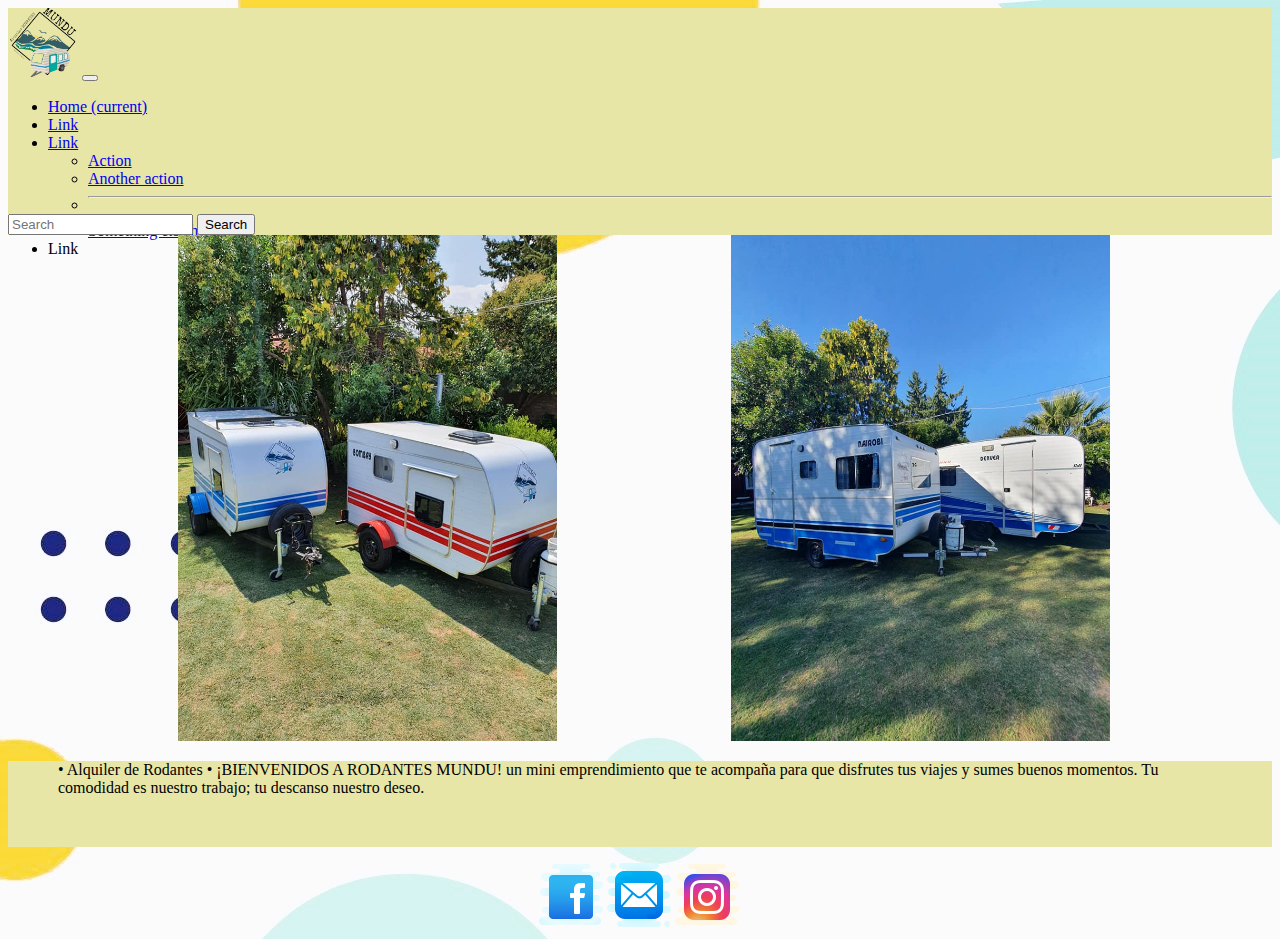
==== index.html @ 8f7242d5 "maquetando con bootstrap" ====
<!DOCTYPE html>
<html lang="es">
<head>
	<meta charset="UTF-8">
	<meta name="viewport" content="width=device-width, initial-scale=1.0">
	<title>Document</title>
	<link rel="stylesheet" href="https://cdn.jsdelivr.net/npm/bootstrap@4.6.1/dist/css/bootstrap.min.css"integrity="						sha384-zCbKRCUGaJDkqS1kPbPd7TveP5iyJE0EjAuZQTgFLD2ylzuqKfdKlfG/eSrtxUkn" crossorigin="anonymous">
	<link rel="stylesheet"  href="css/estilo.css">
</head>
	<body>

		<header class="conteiner>">
		
			<!--logo y nav-->
			<div class="row">
				<div class="col-lg-12 col-12">	
					<nav class="navbar navbar-expand-lg navbar-light" style= "background-color: #e8e6a7";>
					  		<a class="navbar-brand" href="#"><img src="assets/img/logo1.png" alt="logo" width="70px"></a>
					  			<button class="navbar-toggler" type="button" data-toggle="collapse" data-target="#navbarScroll" aria-controls="navbarScroll" aria-expanded="false" aria-label="Toggle navigation">
					    			<span class="navbar-toggler-icon"></span>
					 			</button>
					  <div class="collapse navbar-collapse" id="navbarScroll">
					    	<ul class="navbar-nav mr-auto my-2 my-lg-0 navbar-nav-scroll" style="max-height: 100px;">
					      		<li class="nav-item active">
					        		<a class="nav-link" href="#">Home <span class="sr-only">(current)</span></a>
					      		</li>
					      		<li class="nav-item">
					        		<a class="nav-link" href="#">Link</a>
					      		</li>
					      		<li class="nav-item dropdown">
					        		<a class="nav-link dropdown-toggle" href="#" id="navbarScrollingDropdown" role="button" data-toggle="dropdown" aria-expanded="false">
					          		Link
					        		</a>
					        			<ul class="dropdown-menu" aria-labelledby="navbarScrollingDropdown">
					          					<li><a class="dropdown-item" href="#">Action</a></li>
					          					<li><a class="dropdown-item" href="#">Another action</a></li>
					          					<li><hr class="dropdown-divider"></li>
					          					<li><a class="dropdown-item" href="#">Something else here</a></li>
					        			</ul>
					      		</li>
					      		<li class="nav-item">
					        		<a class="nav-link disabled">Link</a>
					      		</li>
					    	</ul>
					    			<form class="d-flex">
					      					<input class="form-control mr-2" type="search" placeholder="Search" aria-label="Search">
					     					<button class="btn btn-outline-success" type="submit">Search</button>
					    			</form>
					  </div>
					</nav>
				</div>
			</div>
	
		</header>
		<!----cierre de logo y nav---->
		
		<!-----main------->
				<div class="row">
					<div class="col-lg-12 col-12">
       								 <img class="rounded-circle float-center shadow p-3 mb-5 rounded img1" src="assets/img/inicio1.jpg" width="30%" height="80%" />
        							<img class="rounded-circle float-center shadow p-3 mb-5 rounded img1" src="assets/img/inicio2.jpg" width="30%" height="80%" />
    							
							</div>
					</div>
				</div>

				<div class="row">
					
					<div class="col-lg-12 col-12">

								<p class="font-weight-bold text-center " >
										• Alquiler de Rodantes • ¡BIENVENIDOS A RODANTES MUNDU! 
										un mini emprendimiento que te acompaña para que disfrutes tus viajes y sumes buenos momentos.
					 					Tu comodidad es nuestro trabajo; tu descanso nuestro deseo.</p>
	
					</div>

				</div>

				
		<!---- cierre main--->

				<!...........--Footer-...............-->
				<div class="row">
					<div class="col-lg-12 col-12">
							<img src="assets/img/facebook.png" class="img-fluid1" alt="Responsive image">
					
							<img src="assets/img/email.png" class="img-fluid" alt="Responsive image">
					
							<img src="assets/img/insta.png" class="img-fluid" alt="Responsive image">
					</div>
				</div>		

				









<!---JS BOOTSTRAP---->
		<script src="https://cdn.jsdelivr.net/npm/jquery@3.5.1/dist/jquery.slim.min.js" integrity="sha384-DfXdz2htPH0lsSSs5nCTpuj/zy4C+OGpamoFVy38MVBnE+IbbVYUew+OrCXaRkfj" crossorigin="anonymous"></script>
		<script src="https://cdn.jsdelivr.net/npm/bootstrap@4.6.1/dist/js/bootstrap.bundle.min.js" integrity="sha384-fQybjgWLrvvRgtW6bFlB7jaZrFsaBXjsOMm/tB9LTS58ONXgqbR9W8oWht/amnpF" crossorigin="anonymous"></script>
	</body>
</html>
---- css/estilo.css ----
body{
	background-image: url(../assets/img/fondo2.jpg);

}

.img1{
	margin-left: 170px;

}


.img-fluid1{
	margin-left: 42%;

}


.text-center{
	background-color:#e8e6a7;
	padding-bottom: 50px;
	padding-right: 50px;
	padding-left: 50px;
	
}
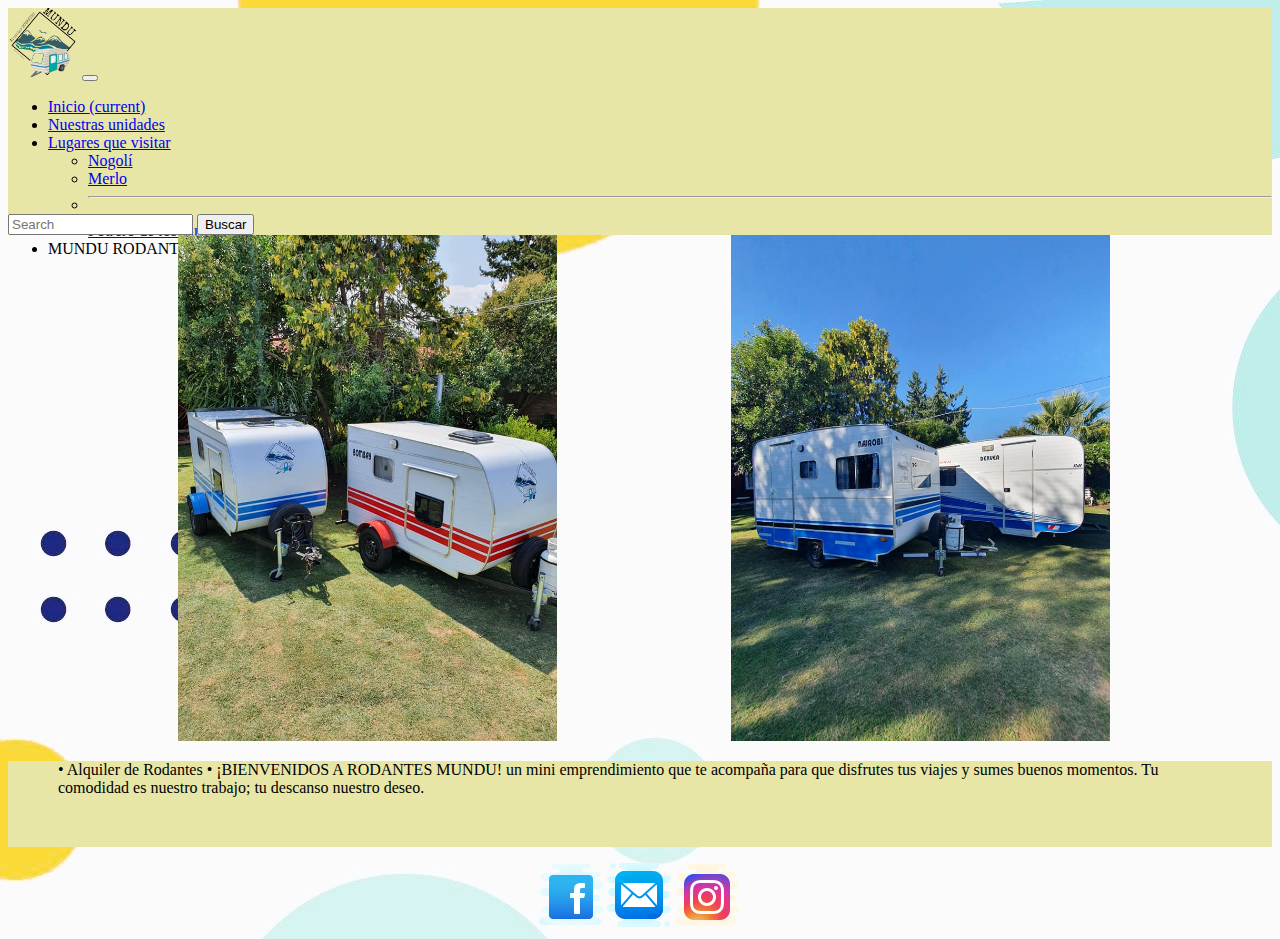
==== commit e93fd6a2: "Agregado de segunda page" ====
--- a/index.html
+++ b/index.html
@@ -2,14 +2,15 @@
 <html lang="es">
 <head>
 	<meta charset="UTF-8">
+	<link rel="shortcut icon" href="assets/img/favicon32.png">
 	<meta name="viewport" content="width=device-width, initial-scale=1.0">
-	<title>Document</title>
-	<link rel="stylesheet" href="https://cdn.jsdelivr.net/npm/bootstrap@4.6.1/dist/css/bootstrap.min.css"integrity="						sha384-zCbKRCUGaJDkqS1kPbPd7TveP5iyJE0EjAuZQTgFLD2ylzuqKfdKlfG/eSrtxUkn" crossorigin="anonymous">
+	<title>Mundu Rodantes</title>
+	<link rel="stylesheet" href="https://cdn.jsdelivr.net/npm/bootstrap@4.6.1/dist/css/bootstrap.min.css"integrity="sha384-zCbKRCUGaJDkqS1kPbPd7TveP5iyJE0EjAuZQTgFLD2ylzuqKfdKlfG/eSrtxUkn" crossorigin="anonymous">
 	<link rel="stylesheet"  href="css/estilo.css">
 </head>
 	<body>
 
-		<header class="conteiner>">
+		<div class="conteiner">
 		
 			<!--logo y nav-->
 			<div class="row">
@@ -22,60 +23,52 @@
 					  <div class="collapse navbar-collapse" id="navbarScroll">
 					    	<ul class="navbar-nav mr-auto my-2 my-lg-0 navbar-nav-scroll" style="max-height: 100px;">
 					      		<li class="nav-item active">
-					        		<a class="nav-link" href="#">Home <span class="sr-only">(current)</span></a>
+					        		<a class="nav-link" href="#">Inicio <span class="sr-only">(current)</span></a>
 					      		</li>
 					      		<li class="nav-item">
-					        		<a class="nav-link" href="#">Link</a>
+					        		<a class="nav-link" href="#">Nuestras unidades</a>
 					      		</li>
 					      		<li class="nav-item dropdown">
 					        		<a class="nav-link dropdown-toggle" href="#" id="navbarScrollingDropdown" role="button" data-toggle="dropdown" aria-expanded="false">
-					          		Link
+					          		Lugares que visitar
 					        		</a>
 					        			<ul class="dropdown-menu" aria-labelledby="navbarScrollingDropdown">
-					          					<li><a class="dropdown-item" href="#">Action</a></li>
-					          					<li><a class="dropdown-item" href="#">Another action</a></li>
+					          					<li><a class="dropdown-item" href="#">Nogolí</a></li>
+					          					<li><a class="dropdown-item" href="#">Merlo</a></li>
 					          					<li><hr class="dropdown-divider"></li>
-					          					<li><a class="dropdown-item" href="#">Something else here</a></li>
+					          					<li><a class="dropdown-item" href="#">Potrero de los Funes</a></li>
 					        			</ul>
 					      		</li>
 					      		<li class="nav-item">
-					        		<a class="nav-link disabled">Link</a>
+					        		<a class="nav-link disabled">MUNDU RODANTES</a>
 					      		</li>
 					    	</ul>
 					    			<form class="d-flex">
 					      					<input class="form-control mr-2" type="search" placeholder="Search" aria-label="Search">
-					     					<button class="btn btn-outline-success" type="submit">Search</button>
+					     					<button class="btn btn-outline-success" type="submit">Buscar</button>
 					    			</form>
 					  </div>
-					</nav>
+					</nav> 
 				</div>
 			</div>
 	
-		</header>
+		
 		<!----cierre de logo y nav---->
 		
 		<!-----main------->
 				<div class="row">
 					<div class="col-lg-12 col-12">
-       								 <img class="rounded-circle float-center shadow p-3 mb-5 rounded img1" src="assets/img/inicio1.jpg" width="30%" height="80%" />
-        							<img class="rounded-circle float-center shadow p-3 mb-5 rounded img1" src="assets/img/inicio2.jpg" width="30%" height="80%" />
+       								 <img class="rounded-circle float-center shadow p-3 mb-5 rounded imga1" src="assets/img/inicio1.jpg" width="30%" height="70%" />
+        							<img class="rounded-circle float-center shadow p-3 mb-5 rounded imga1" src="assets/img/inicio2.jpg" width="30%" height="70%" />
+
+        							<p class="font-weight-bold text-center " >
+										• Alquiler de Rodantes • ¡BIENVENIDOS A RODANTES MUNDU! 
+										un mini emprendimiento que te acompaña para que disfrutes tus viajes y sumes buenos momentos.
+					 					Tu comodidad es nuestro trabajo; tu descanso nuestro deseo.</p>
     							
 							</div>
 					</div>
-				</div>
-
-				<div class="row">
-					
-					<div class="col-lg-12 col-12">
-
-								<p class="font-weight-bold text-center " >
-										• Alquiler de Rodantes • ¡BIENVENIDOS A RODANTES MUNDU! 
-										un mini emprendimiento que te acompaña para que disfrutes tus viajes y sumes buenos momentos.
-					 					Tu comodidad es nuestro trabajo; tu descanso nuestro deseo.</p>
-	
-					</div>
-
-				</div>
+				
 
 				
 		<!---- cierre main--->
@@ -90,14 +83,8 @@
 							<img src="assets/img/insta.png" class="img-fluid" alt="Responsive image">
 					</div>
 				</div>		
-
-				
-
-
-
-
-
-
+	
+		</div>
 
 
 
--- a/css/estilo.css
+++ b/css/estilo.css
@@ -3,7 +3,7 @@
 
 }
 
-.img1{
+.imga1{
 	margin-left: 170px;
 
 }
@@ -20,5 +20,32 @@
 	padding-bottom: 50px;
 	padding-right: 50px;
 	padding-left: 50px;
-	
+
+}
+
+
+
+.row{
+	justify-content: center;
+}
+
+
+
+.post2{
+
+	padding-bottom: 20px;
+	padding-top: 20px;
+}
+
+.imgb1{
+	margin-bottom: 20px;
+	margin-left: 0px;
+}
+.imgb2{
+	margin-bottom: 20px;
+	margin-left: 0px
+}
+.imgb3{
+	margin-bottom: 20px;
+	margin-left: 0px
 }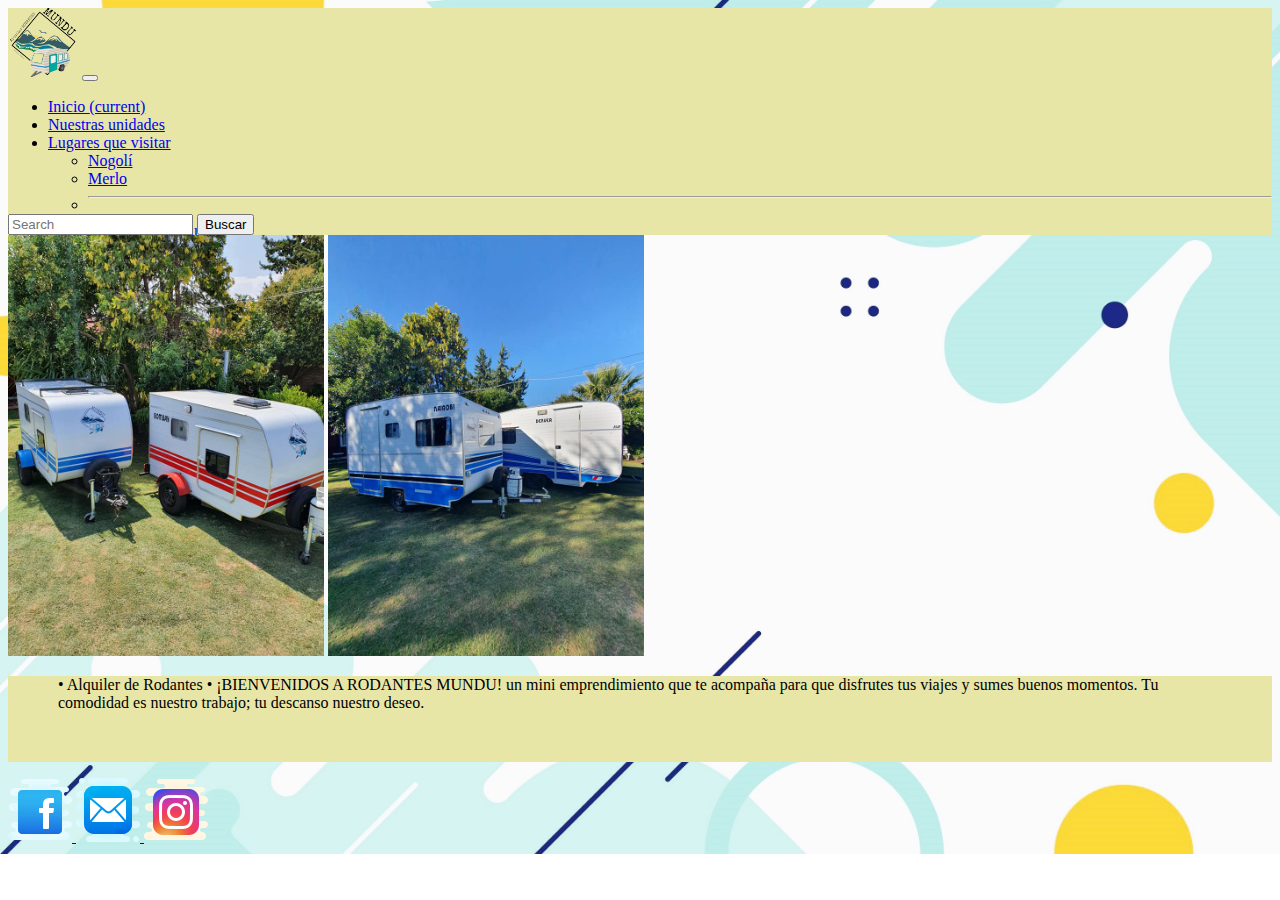
==== commit 2c9451a8: "actualizacion de proyecto 1" ====
--- a/index.html
+++ b/index.html
@@ -10,23 +10,23 @@
 </head>
 	<body>
 
-		<div class="conteiner">
+	<header class="conteiner">
 		
 			<!--logo y nav-->
 			<div class="row">
 				<div class="col-lg-12 col-12">	
 					<nav class="navbar navbar-expand-lg navbar-light" style= "background-color: #e8e6a7";>
-					  		<a class="navbar-brand" href="#"><img src="assets/img/logo1.png" alt="logo" width="70px"></a>
+					  		<a class="navbar-brand" href="index.html" target="_blank"><img src="assets/img/logo1.png" alt="logo" width="70px"></a>
 					  			<button class="navbar-toggler" type="button" data-toggle="collapse" data-target="#navbarScroll" aria-controls="navbarScroll" aria-expanded="false" aria-label="Toggle navigation">
 					    			<span class="navbar-toggler-icon"></span>
 					 			</button>
 					  <div class="collapse navbar-collapse" id="navbarScroll">
 					    	<ul class="navbar-nav mr-auto my-2 my-lg-0 navbar-nav-scroll" style="max-height: 100px;">
 					      		<li class="nav-item active">
-					        		<a class="nav-link" href="#">Inicio <span class="sr-only">(current)</span></a>
+					        		<a class="nav-link" href="index.html" target="_blank">Inicio <span class="sr-only">(current)</span></a>
 					      		</li>
 					      		<li class="nav-item">
-					        		<a class="nav-link" href="#">Nuestras unidades</a>
+					        		<a class="nav-link" href="views/nuestras-unidades.html" target="_blank">Nuestras unidades</a>
 					      		</li>
 					      		<li class="nav-item dropdown">
 					        		<a class="nav-link dropdown-toggle" href="#" id="navbarScrollingDropdown" role="button" data-toggle="dropdown" aria-expanded="false">
@@ -51,15 +51,15 @@
 					</nav> 
 				</div>
 			</div>
-	
+	</header>
 		
 		<!----cierre de logo y nav---->
 		
 		<!-----main------->
-				<div class="row">
-					<div class="col-lg-12 col-12">
-       								 <img class="rounded-circle float-center shadow p-3 mb-5 rounded imga1" src="assets/img/inicio1.jpg" width="30%" height="70%" />
-        							<img class="rounded-circle float-center shadow p-3 mb-5 rounded imga1" src="assets/img/inicio2.jpg" width="30%" height="70%" />
+				<main>
+					<div class=" row col-lg-12 col-12">
+       								 <img class="rounded-circle float-center shadow p-3 mb-5 rounded imga1" src="assets/img/inicio1.jpg"  />
+        							<img class="rounded-circle float-center shadow p-3 mb-5 rounded imga1" src="assets/img/inicio2.jpg" />
 
         							<p class="font-weight-bold text-center " >
 										• Alquiler de Rodantes • ¡BIENVENIDOS A RODANTES MUNDU! 
@@ -67,24 +67,24 @@
 					 					Tu comodidad es nuestro trabajo; tu descanso nuestro deseo.</p>
     							
 							</div>
-					</div>
-				
+					
+				</main>
 
 				
 		<!---- cierre main--->
 
 				<!...........--Footer-...............-->
-				<div class="row">
-					<div class="col-lg-12 col-12">
-							<img src="assets/img/facebook.png" class="img-fluid1" alt="Responsive image">
+			<footer>
+					<div class=" row col-lg-12 col-12">
+							<a href="https://www.facebook.com/mundu.rodantes.1" target="_blank"><img src="assets/img/facebook.png" class="img-fluid1" alt="Responsive image">
 					
-							<img src="assets/img/email.png" class="img-fluid" alt="Responsive image">
+							<a href="https://www.instagram.com/rodantesmundu/?hl=es" target="_blank"><img src="assets/img/email.png" class="img-fluid" alt="Responsive image">
 					
-							<img src="assets/img/insta.png" class="img-fluid" alt="Responsive image">
+							<a href="mailto:mundurodantes@gmail.com" target="_blank"><img src="assets/img/insta.png" class="img-fluid" alt="Responsive image">
 					</div>
-				</div>		
+						
 	
-		</div>
+			</footer>
 
 
 
--- a/css/estilo.css
+++ b/css/estilo.css
@@ -1,16 +1,25 @@
 body{
 	background-image: url(../assets/img/fondo2.jpg);
+
+	background-size: cover;
+	background-repeat: no-repeat;
+
+
+
 
 }
 
 .imga1{
-	margin-left: 170px;
+	width: 25%;
+
+	
 
 }
 
 
 .img-fluid1{
-	margin-left: 42%;
+	justify-content: center;
+
 
 }
 
@@ -32,20 +41,25 @@
 
 
 .post2{
-
 	padding-bottom: 20px;
 	padding-top: 20px;
+	
+
 }
+
 
 .imgb1{
 	margin-bottom: 20px;
-	margin-left: 0px;
+	margin-left: 50px;
+	width: 250px;
 }
 .imgb2{
 	margin-bottom: 20px;
-	margin-left: 0px
+	margin-left: 50px;
+	width: 250px;
 }
 .imgb3{
 	margin-bottom: 20px;
-	margin-left: 0px
+	margin-left: 50px;
+	width: 250px;
 }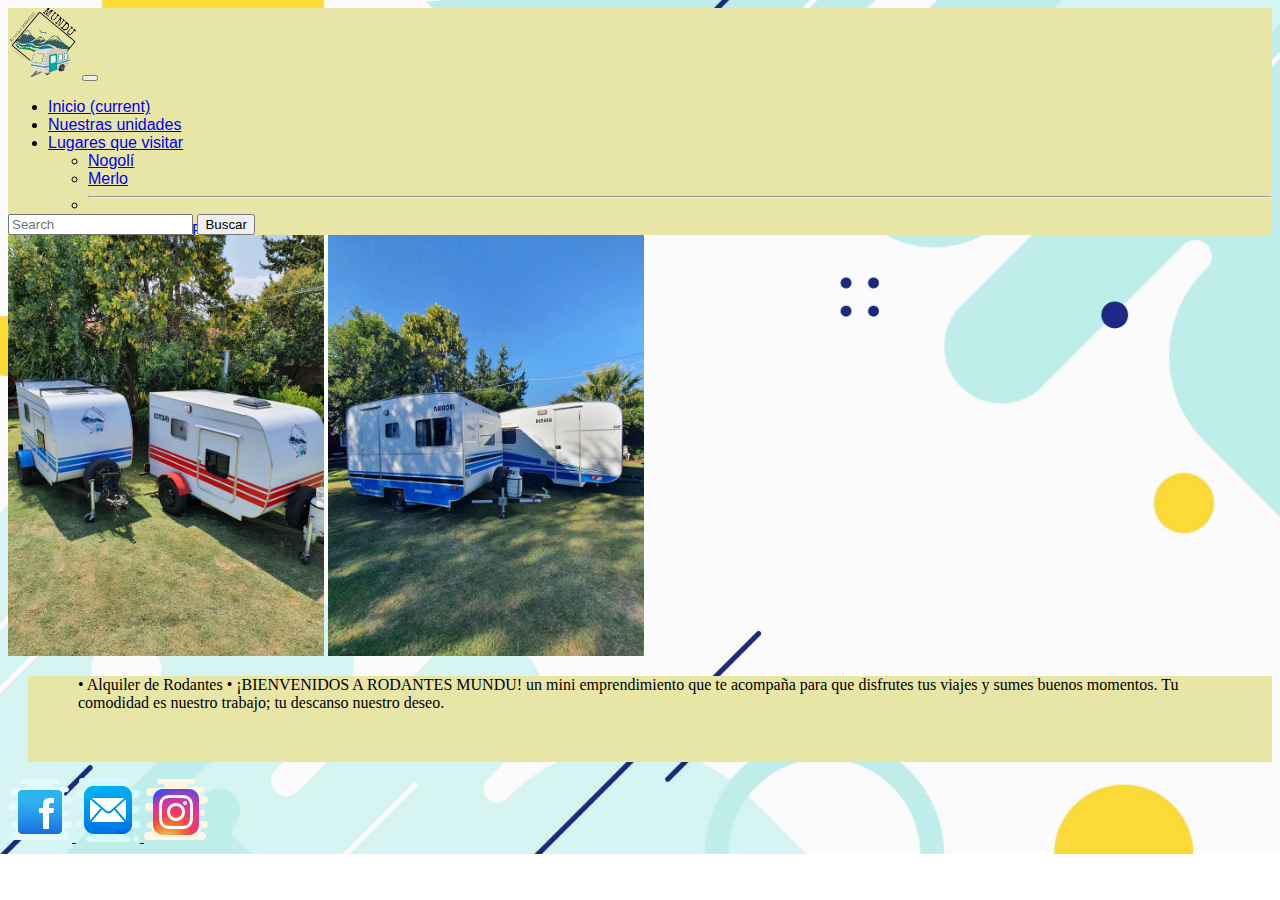
==== commit 7925b89b: "agregado de 3 secciones" ====
--- a/index.html
+++ b/index.html
@@ -4,7 +4,7 @@
 	<meta charset="UTF-8">
 	<link rel="shortcut icon" href="assets/img/favicon32.png">
 	<meta name="viewport" content="width=device-width, initial-scale=1.0">
-	<title>Mundu Rodantes</title>
+	<title>mundu rodantes</title>
 	<link rel="stylesheet" href="https://cdn.jsdelivr.net/npm/bootstrap@4.6.1/dist/css/bootstrap.min.css"integrity="sha384-zCbKRCUGaJDkqS1kPbPd7TveP5iyJE0EjAuZQTgFLD2ylzuqKfdKlfG/eSrtxUkn" crossorigin="anonymous">
 	<link rel="stylesheet"  href="css/estilo.css">
 </head>
@@ -13,9 +13,8 @@
 	<header class="conteiner">
 		
 			<!--logo y nav-->
-			<div class="row">
-				<div class="col-lg-12 col-12">	
-					<nav class="navbar navbar-expand-lg navbar-light" style= "background-color: #e8e6a7";>
+				
+					<nav class="row col-lg-12 col-12 navbar navbar-expand-lg navbar-light" style= "background-color: #e8e6a7";>
 					  		<a class="navbar-brand" href="index.html" target="_blank"><img src="assets/img/logo1.png" alt="logo" width="70px"></a>
 					  			<button class="navbar-toggler" type="button" data-toggle="collapse" data-target="#navbarScroll" aria-controls="navbarScroll" aria-expanded="false" aria-label="Toggle navigation">
 					    			<span class="navbar-toggler-icon"></span>
@@ -23,10 +22,10 @@
 					  <div class="collapse navbar-collapse" id="navbarScroll">
 					    	<ul class="navbar-nav mr-auto my-2 my-lg-0 navbar-nav-scroll" style="max-height: 100px;">
 					      		<li class="nav-item active">
-					        		<a class="nav-link" href="index.html" target="_blank">Inicio <span class="sr-only">(current)</span></a>
+					        		<a class="nav-link" href="index.html">Inicio <span class="sr-only">(current)</span></a>
 					      		</li>
 					      		<li class="nav-item">
-					        		<a class="nav-link" href="views/nuestras-unidades.html" target="_blank">Nuestras unidades</a>
+					        		<a class="nav-link" href="views/nuestras-unidades.html" >Nuestras unidades</a>
 					      		</li>
 					      		<li class="nav-item dropdown">
 					        		<a class="nav-link dropdown-toggle" href="#" id="navbarScrollingDropdown" role="button" data-toggle="dropdown" aria-expanded="false">
@@ -49,8 +48,7 @@
 					    			</form>
 					  </div>
 					</nav> 
-				</div>
-			</div>
+
 	</header>
 		
 		<!----cierre de logo y nav---->
@@ -78,9 +76,9 @@
 					<div class=" row col-lg-12 col-12">
 							<a href="https://www.facebook.com/mundu.rodantes.1" target="_blank"><img src="assets/img/facebook.png" class="img-fluid1" alt="Responsive image">
 					
-							<a href="https://www.instagram.com/rodantesmundu/?hl=es" target="_blank"><img src="assets/img/email.png" class="img-fluid" alt="Responsive image">
+							<a href="mailto:mundurodantes@gmail.com" target="_blank"><img src="assets/img/email.png" class="img-fluid" alt="mail">
 					
-							<a href="mailto:mundurodantes@gmail.com" target="_blank"><img src="assets/img/insta.png" class="img-fluid" alt="Responsive image">
+							<a href="https://www.instagram.com/rodantesmundu/?hl=es" target="_blank"><img src="assets/img/insta.png" class="img-fluid" alt="instagram">
 					</div>
 						
 	
--- a/css/estilo.css
+++ b/css/estilo.css
@@ -6,6 +6,14 @@
 
 
 
+
+
+}
+
+.navbar{
+	margin-left: 0;
+	margin-right: 0;
+	font-family: 'Fredoka', sans-serif;
 
 }
 
@@ -29,6 +37,7 @@
 	padding-bottom: 50px;
 	padding-right: 50px;
 	padding-left: 50px;
+	margin-left: 20px;
 
 }
 
@@ -62,4 +71,37 @@
 	margin-bottom: 20px;
 	margin-left: 50px;
 	width: 250px;
+}
+
+
+.banner{
+	background-color: #dbfffe;
+	font-family: 'Fredoka', sans-serif;
+}
+.card1{
+	margin-bottom: 10px;
+	background-color: #e9e9e9 ;
+}
+
+.card2{
+	margin-bottom: 10px;
+	background-color: #e9e9e9 ;
+}
+
+.card3{
+	margin-bottom: 10px;
+	background-color: #e9e9e9 ;
+}
+
+.banner1{
+	width: 70%;
+	text-align: center;
+	font-family: 'Fredoka', sans-serif;
+
+}
+.form{
+
+	padding-left: 50px;
+	padding-right: 50px;
+	background-color: #a8b3ab;
 }